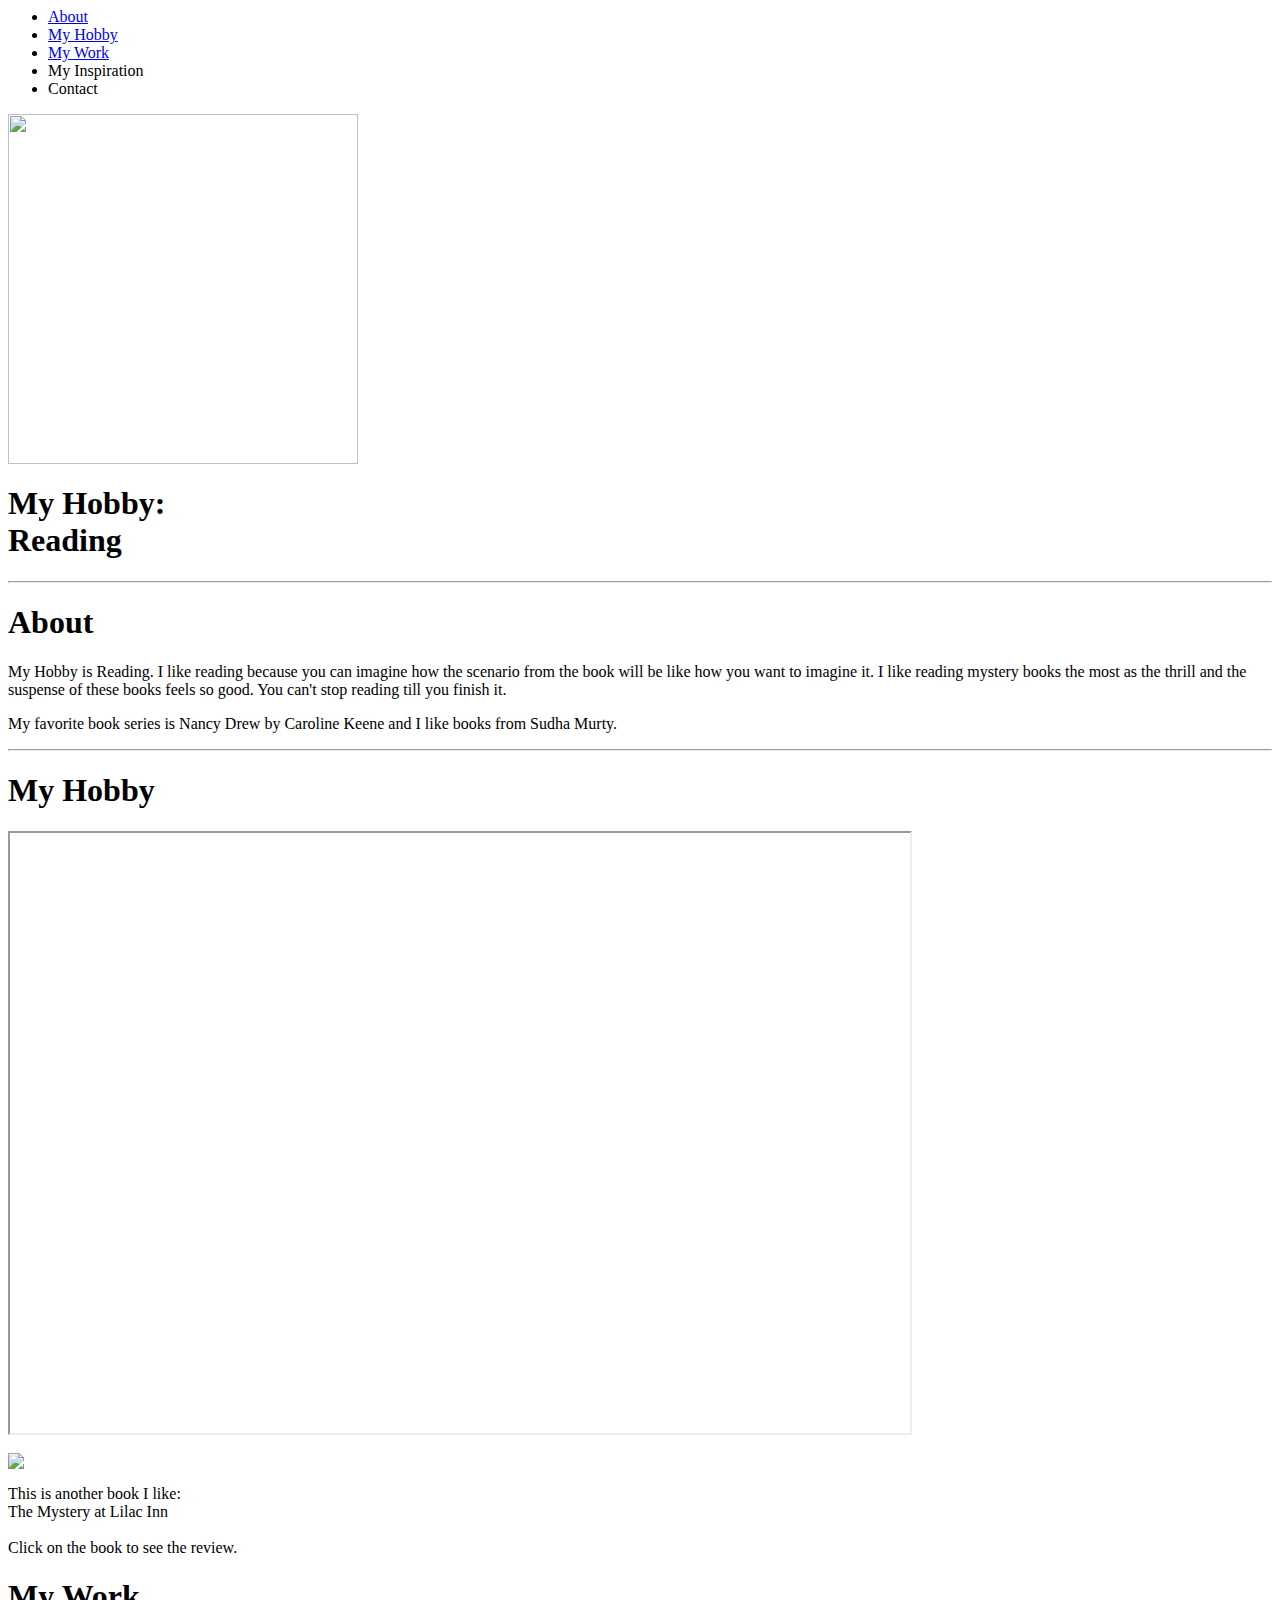
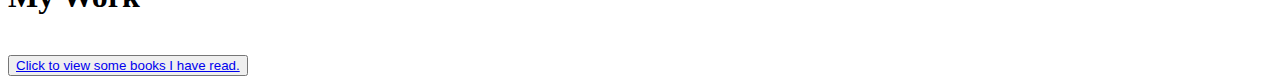
==== index.html @ 9ee53e07 "Add files via upload" ====
<html>

<head>
    <title>Project 59</title>
    <link rel="stylesheet" href="style.css">
    <link rel="preconnect" href="https://fonts.gstatic.com">
    <link href="https://fonts.googleapis.com/css2?family=Pacifico&display=swap" rel="stylesheet">
    <link rel="preconnect" href="https://fonts.gstatic.com">
    <link href="https://fonts.googleapis.com/css2?family=Pattaya&display=swap" rel="stylesheet">
</head>

<body>
    <ul class="menu">
        <li class="links"><a href="#about">About</a></li>
        <li class="links"><a href="#my hobby">My Hobby</a></li>
        <li class="links"><a href="#my work">My Work</a></li>
        <li class="links">My Inspiration</li>
        <li class="links">Contact</li>
    </ul>
    <section id="welcome">
        <img id="image" src="https://assets.entrepreneur.com/content/3x2/2000/20191219170611-GettyImages-1152794789.jpeg" width=350>
        <h1>My Hobby:<br>Reading</h1>
        <hr>
    </section>
    <section id="about">
        <h1>About</h1>
        <div class="line"></div>
        <p id="para1">My Hobby is Reading. I like reading because you can imagine how the scenario from the book will be like how you want to imagine it. I like reading mystery books the most as the thrill and the suspense of these books feels so good. You can't stop reading till you finish it. </p>
        <p id="para2">My favorite book series is Nancy Drew by Caroline Keene and I like books from Sudha Murty.</p>
    </section>
    <hr>
    <section id="my hobby">
        <h1>My Hobby</h1>
        <div class="line"></div>
        <iframe width="900px" height="600px" src="https://en.wikipedia.org/wiki/The_Secret_of_the_Old_Clock#Summaries"></iframe>
        <br>
        <br>
        <a href="https://en.wikipedia.org/wiki/The_Mystery_at_Lilac_Inn#1961_edition" target="_blank"><img src="https://upload.wikimedia.org/wikipedia/en/9/96/Origndtmali.jpg"></a>
        <p id="p1">This is another book I like:<br>The Mystery at Lilac Inn<br><br>Click on the book to see the review.</p>
    </section>
    <section id="my work">
        <h1>My Work</h1>
        <div class="line"></div>
        <br>
        <button class="button"><a href="work.html">Click to view some books I have read.</a></button>
    </section>
</body>

</html>
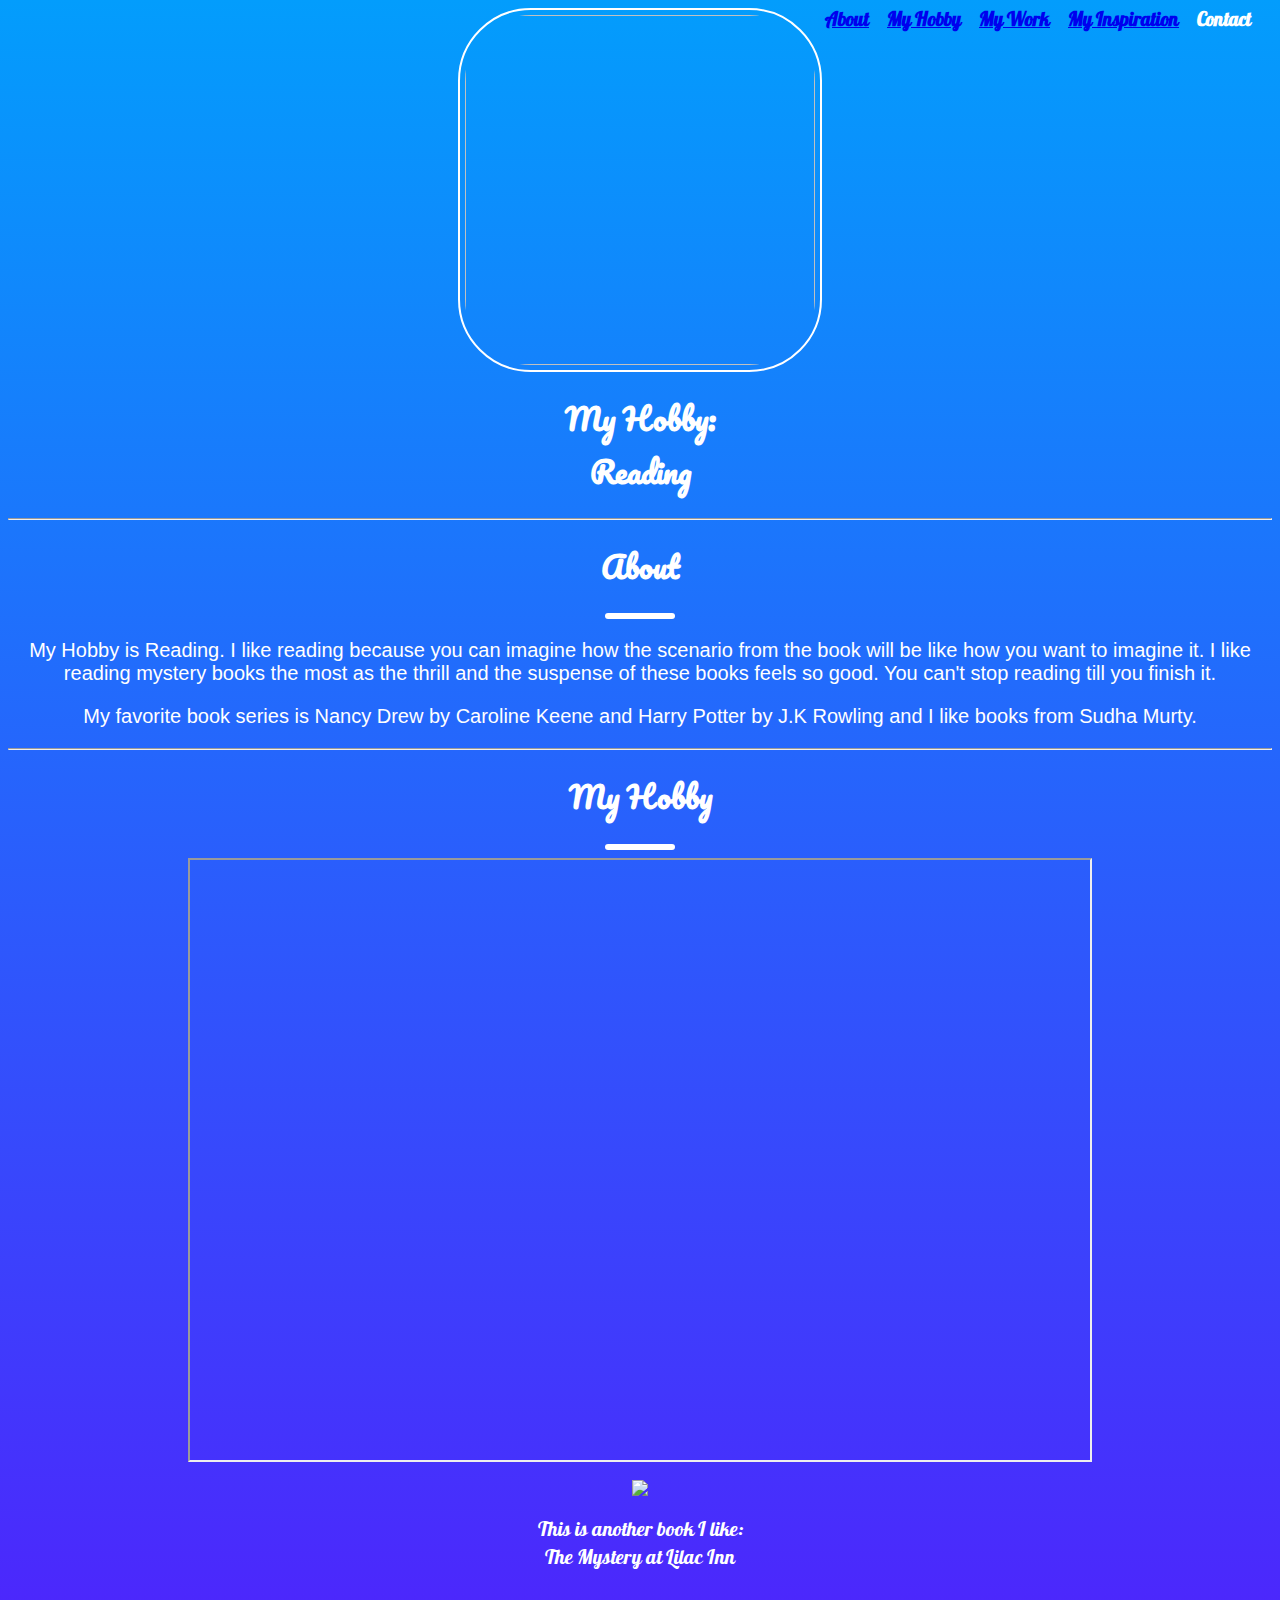
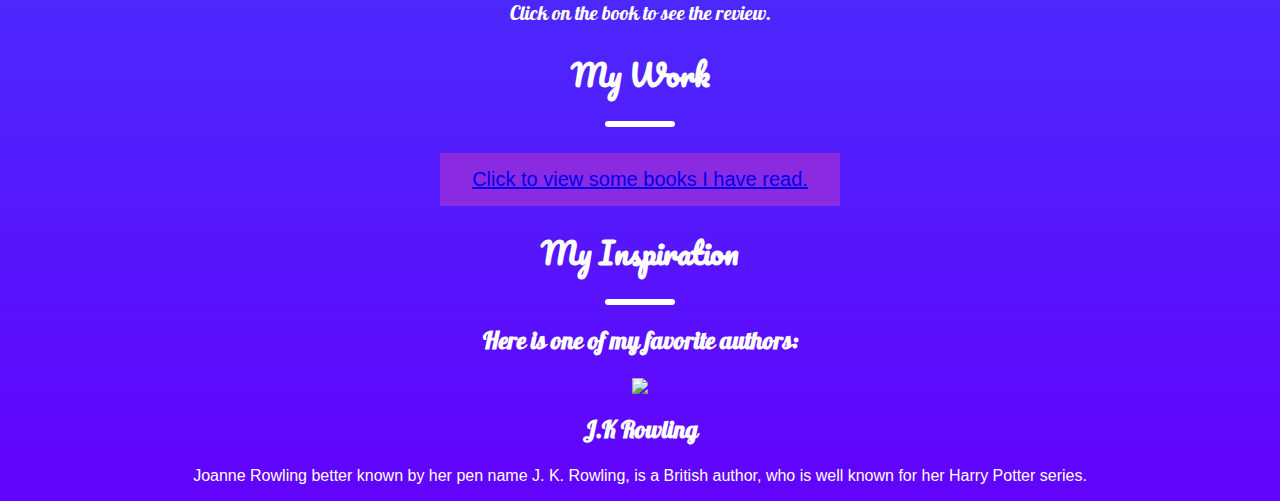
==== commit d9445fb3: "Update index.html" ====
--- a/index.html
+++ b/index.html
@@ -1,48 +1,56 @@
-<html>
+<html data-brackets-id='1'>
 
-<head>
-    <title>Project 59</title>
-    <link rel="stylesheet" href="style.css">
-    <link rel="preconnect" href="https://fonts.gstatic.com">
-    <link href="https://fonts.googleapis.com/css2?family=Pacifico&display=swap" rel="stylesheet">
-    <link rel="preconnect" href="https://fonts.gstatic.com">
-    <link href="https://fonts.googleapis.com/css2?family=Pattaya&display=swap" rel="stylesheet">
+<head data-brackets-id='2'>
+    <title data-brackets-id='3'>Project 59</title>
+    <link data-brackets-id='4' rel="stylesheet" href="style.css">
+    <link data-brackets-id='5' rel="preconnect" href="https://fonts.gstatic.com">
+    <link data-brackets-id='6' href="https://fonts.googleapis.com/css2?family=Pacifico&display=swap" rel="stylesheet">
+    <link data-brackets-id='7' rel="preconnect" href="https://fonts.gstatic.com">
+    <link data-brackets-id='8' href="https://fonts.googleapis.com/css2?family=Pattaya&display=swap" rel="stylesheet">
 </head>
 
-<body>
-    <ul class="menu">
-        <li class="links"><a href="#about">About</a></li>
-        <li class="links"><a href="#my hobby">My Hobby</a></li>
-        <li class="links"><a href="#my work">My Work</a></li>
-        <li class="links">My Inspiration</li>
-        <li class="links">Contact</li>
+<body data-brackets-id='9'>
+    <ul data-brackets-id='10' class="menu">
+        <li data-brackets-id='11' class="links"><a data-brackets-id='12' href="#about">About</a></li>
+        <li data-brackets-id='13' class="links"><a data-brackets-id='14' href="#my hobby">My Hobby</a></li>
+        <li data-brackets-id='15' class="links"><a data-brackets-id='16' href="#my work">My Work</a></li>
+        <li data-brackets-id='17' class="links"><a data-brackets-id='18' href="#my inspiration">My Inspiration</a></li>
+        <li data-brackets-id='19' class="links">Contact</li>
     </ul>
-    <section id="welcome">
-        <img id="image" src="https://assets.entrepreneur.com/content/3x2/2000/20191219170611-GettyImages-1152794789.jpeg" width=350>
-        <h1>My Hobby:<br>Reading</h1>
-        <hr>
+    <section data-brackets-id='20' id="welcome">
+        <img data-brackets-id='21' id="image" src="https://assets.entrepreneur.com/content/3x2/2000/20191219170611-GettyImages-1152794789.jpeg" width=350>
+        <h1 data-brackets-id='22'>My Hobby:<br data-brackets-id='23'>Reading</h1>
+        <hr data-brackets-id='24'>
     </section>
-    <section id="about">
-        <h1>About</h1>
-        <div class="line"></div>
-        <p id="para1">My Hobby is Reading. I like reading because you can imagine how the scenario from the book will be like how you want to imagine it. I like reading mystery books the most as the thrill and the suspense of these books feels so good. You can't stop reading till you finish it. </p>
-        <p id="para2">My favorite book series is Nancy Drew by Caroline Keene and I like books from Sudha Murty.</p>
+    <section data-brackets-id='25' id="about">
+        <h1 data-brackets-id='26'>About</h1>
+        <div data-brackets-id='27' class="line"></div>
+        <p data-brackets-id='28' id="para1">My Hobby is Reading. I like reading because you can imagine how the scenario from the book will be like how you want to imagine it. I like reading mystery books the most as the thrill and the suspense of these books feels so good. You can't stop reading till you finish it. </p>
+        <p data-brackets-id='29' id="para2">My favorite book series is Nancy Drew by Caroline Keene and Harry Potter by J.K Rowling and I like books from Sudha Murty.</p>
     </section>
-    <hr>
-    <section id="my hobby">
-        <h1>My Hobby</h1>
-        <div class="line"></div>
-        <iframe width="900px" height="600px" src="https://en.wikipedia.org/wiki/The_Secret_of_the_Old_Clock#Summaries"></iframe>
-        <br>
-        <br>
-        <a href="https://en.wikipedia.org/wiki/The_Mystery_at_Lilac_Inn#1961_edition" target="_blank"><img src="https://upload.wikimedia.org/wikipedia/en/9/96/Origndtmali.jpg"></a>
-        <p id="p1">This is another book I like:<br>The Mystery at Lilac Inn<br><br>Click on the book to see the review.</p>
+    <hr data-brackets-id='30'>
+    <section data-brackets-id='31' id="my hobby">
+        <h1 data-brackets-id='32'>My Hobby</h1>
+        <div data-brackets-id='33' class="line"></div>
+        <iframe data-brackets-id='34' width="900px" height="600px" src="https://en.wikipedia.org/wiki/The_Secret_of_the_Old_Clock#Summaries"></iframe>
+        <br data-brackets-id='35'>
+        <br data-brackets-id='36'>
+        <a data-brackets-id='37' href="https://en.wikipedia.org/wiki/The_Mystery_at_Lilac_Inn#1961_edition" target="_blank"><img data-brackets-id='38' src="https://upload.wikimedia.org/wikipedia/en/9/96/Origndtmali.jpg"></a>
+        <p data-brackets-id='39' id="p1">This is another book I like:<br data-brackets-id='40'>The Mystery at Lilac Inn<br data-brackets-id='41'><br data-brackets-id='42'>Click on the book to see the review.</p>
     </section>
-    <section id="my work">
-        <h1>My Work</h1>
-        <div class="line"></div>
-        <br>
-        <button class="button"><a href="work.html">Click to view some books I have read.</a></button>
+    <section data-brackets-id='43' id="my work">
+        <h1 data-brackets-id='44'>My Work</h1>
+        <div data-brackets-id='45' class="line"></div>
+        <br data-brackets-id='46'>
+        <button data-brackets-id='47' class="button"><a data-brackets-id='48' href="work.html">Click to view some books I have read.</a></button>
+    </section>
+    <section data-brackets-id='49' id="my inspiration">
+    <h1 data-brackets-id='50'>My Inspiration</h1>
+        <div data-brackets-id='51' class="line"></div>
+        <h2 data-brackets-id='52'>Here is one of my favorite authors:</h2>
+        <a data-brackets-id='53' href="https://www.jkrowling.com" target="_blank"><img data-brackets-id='54' src="https://hpmedia.bloomsbury.com/rep/files/shot-c-021_withcredit_4001.png"></a>
+            <h2 data-brackets-id='55'>J.K Rowling</h2>
+        <p data-brackets-id='56'>Joanne Rowling better known by her pen name J. K. Rowling, is a British author, who is well known for her Harry Potter series.</p>
     </section>
 </body>
 
--- a/style.css
+++ b/style.css
@@ -0,0 +1,96 @@
+body {
+    text-align: center;
+    font-family: sans-serif;
+    color: white;
+    background: linear-gradient(#039dfc 0%, #6203fc 100%);
+}
+
+#welcome{
+   background: linear-gradient(#e0a016 0%, #e01664 100%) 
+    color: white;
+}
+#para1,
+#para2 {
+    font-size: 20px
+}
+
+#image {
+    border-radius: 20%;
+    border-style: solid;
+    border-color: #FFFFFF;
+    border-width: 2px;
+    padding: 5px;
+
+}
+  
+h1 {
+    text-shadow: 2px #F8BBDO;
+    font-size: 30px;
+    font-family: 'Pacifico', cursive;
+}
+
+.line {
+    height: 6px;
+    background-color: #fff;
+    width: 70px;
+    margin: 8px auto;
+    border-radius: 10px;
+}
+
+.menu {
+    list-style: none;
+    font-family: sans-serif;
+    position: absolute;
+    top: -10px;
+    right: 20px;
+    z-index: 10;
+    cursor: pointer;
+}
+
+.links {
+    float: left;
+    color: black;
+    padding-top: 1px;
+    padding-left: 9px;
+    padding-right: 9px;
+    padding-bottom: 5px;
+    font-size: 19px;
+    color: #fff;
+    font-family: 'Pattaya', sans-serif;
+    font-weight: bold;
+    text-decoration: none;
+}
+
+.links:hover {
+    background-color: palevioletred;
+}
+
+#p1 {
+    font-family: 'Pattaya', sans-serif;
+    font-size: 20px;
+}
+
+.button {
+    background-color: blueviolet;
+    border: none;
+    padding: 15px 32px;
+    text-align: center;
+    text-decoration: none;
+    text-underline-position: none;
+    display: inline-block;
+    font-size: 20px;
+    font-family: inherit;
+    color: white;
+}
+
+.button:hover {
+    background-color: darkslateblue;
+}
+
+h2 {
+    font-family: 'Pattaya', sans-serif;
+}
+
+html {
+    scroll-behavior: smooth;
+}
